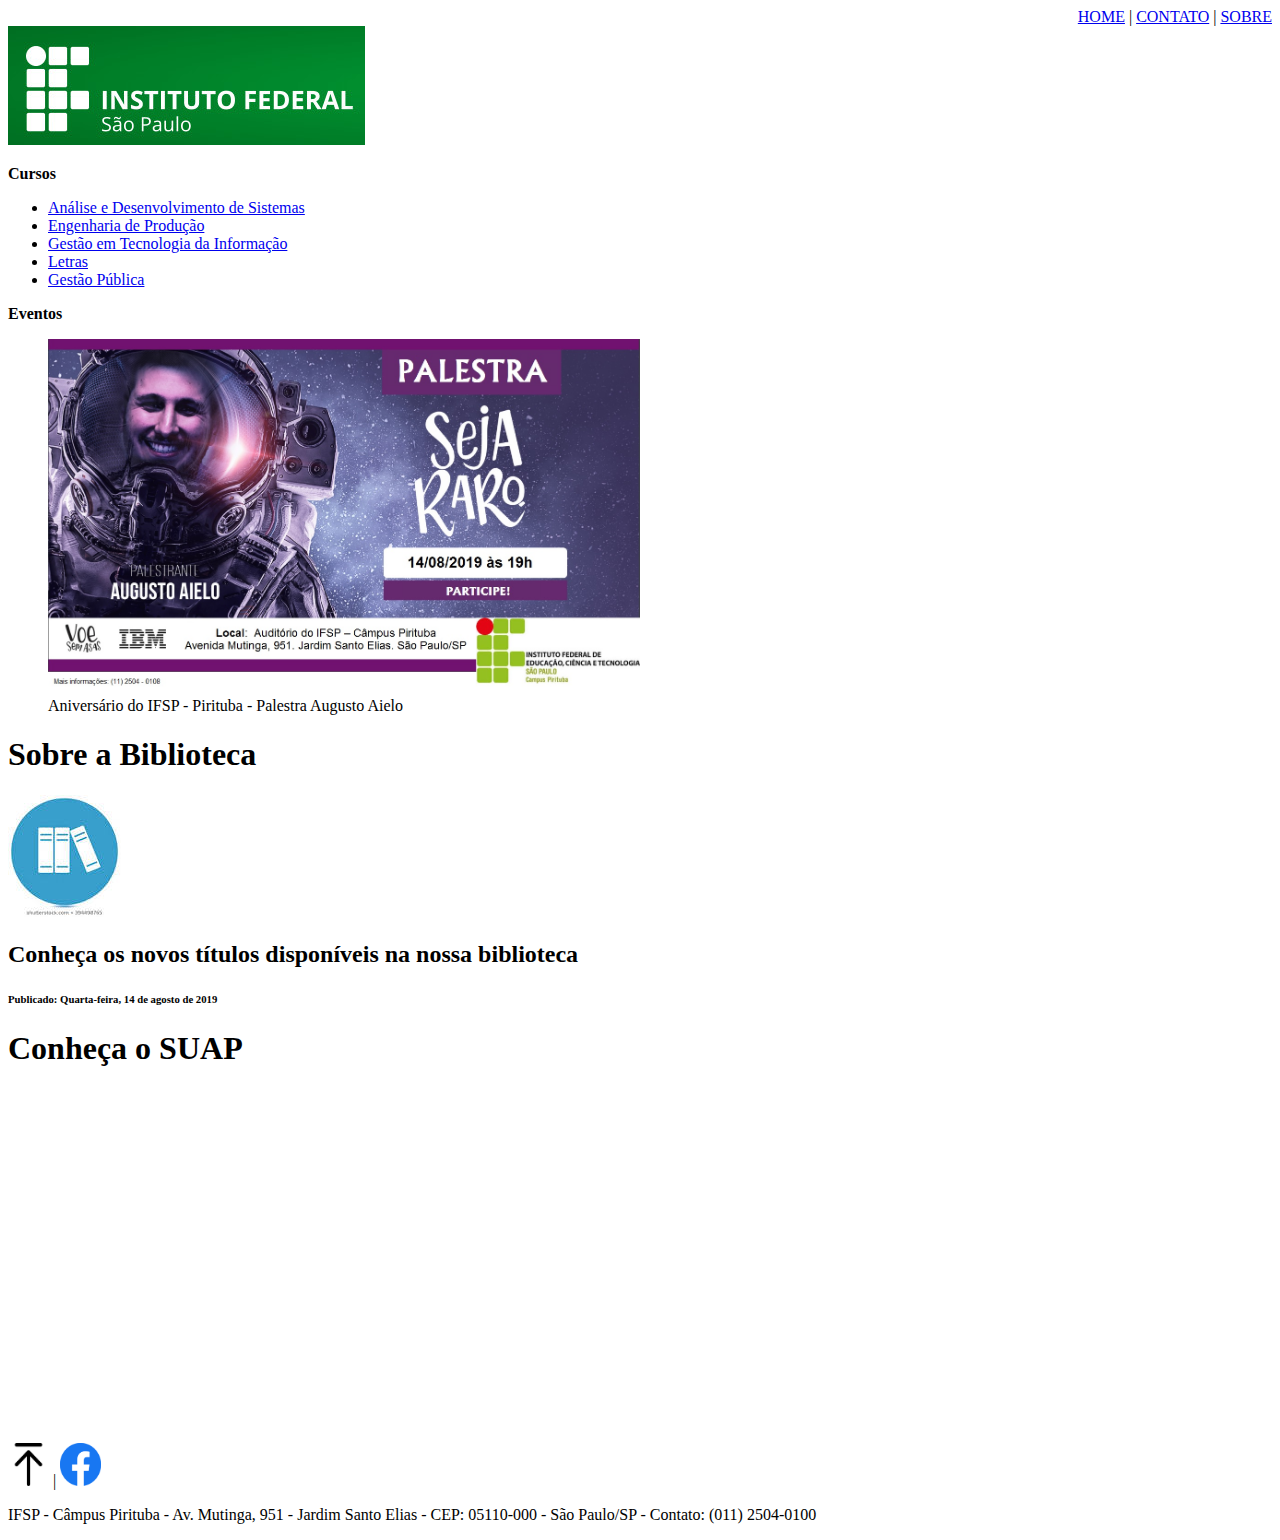
==== index.html @ e9d786c8 "Initial commit" ====
<!DOCTYPE html>
<html>

    <head>
        <meta charset="UTF-8">
        <link rel="shortcut icon" href="img/favicon.ico" type="image/x-icon">
        <title>HOME - IFSP - Pirituba - DWBA4</title>
        <link rel="stylesheet" href="style.css">
    </head>

    <body>
        <header id="topo">
            <div id="menu" align="right">
                <a href="index.html">HOME</a> | <a href="contato.html">CONTATO</a> | <a href="sobre.html">SOBRE</a>
            </div>

            <img src="img/Logo.jpg" alt=" ">
            <nav>
                <p><b>Cursos</b></p>
                <ul>
                    <li>
                        <a href="ads.html">Análise e Desenvolvimento de Sistemas</a>
                    </li>
                    <li>
                        <a href="#">Engenharia de Produção</a>
                    </li>
                    <li>
                        <a href="#">Gestão em Tecnologia da Informação</a>
                    </li>
                    <li>
                        <a href="#">Letras</a>
                    </li>
                    <li>
                        <a href="#">Gestão Pública</a>
                    </li>
                </ul>
            </nav>
        </header>

        <main>
            <aside>
                <p><b>Eventos</b></p>
                <figure>
                    <img src="img/SEJA_RARO.jpg" alt="Palestra Seja Raro" width="50%" height="50%">
                    <figcaption>Aniversário do IFSP - Pirituba - Palestra Augusto Aielo</figcaption>
                </figure>
            </aside>

            <section>
                <h1>Sobre a Biblioteca</h1>
                <article> <img src="img/library.jpeg" alt="Biblioteca">
                    <h2>Conheça os novos títulos disponíveis na nossa biblioteca</h2>
                    <h6> Publicado: Quarta-feira, 14 de agosto de 2019
                    </h6>
                </article>
            </section>
            <section>
                <h1>Conheça o SUAP</h1>
                <iframe width="560" height="315" src="https://www.youtube.com/embed/yVbOcB1ryh0" frameborder="0"
                    allow="accelerometer; autoplay; encrypted-media; gyroscope; picture-in-picture"
                    allowfullscreen=""></iframe>
            </section>
        </main>

        <footer>
            <br><br>
            <div id="menu" align="left">
                <a href="#topo"><img src="img/MoveTop.png" width="41" height="43" title="Mover para o topo"alt="Mover para o topo"></a> |
                <a href="https://www.facebook.com/ifsppirituba"><img src="img/facebook.png" width="41" height="43"title="IFSP Facebook" alt="IFSP Facebook"></a>
            </div>
            <p>
                IFSP - Câmpus Pirituba - Av. Mutinga, 951 - Jardim Santo Elias - CEP: 05110-000 - São Paulo/SP - Contato: (011) 2504-0100
            </p>
        </footer>
    </body>
</html>
---- style.css ----
* {
  font-family: Verdana;
}
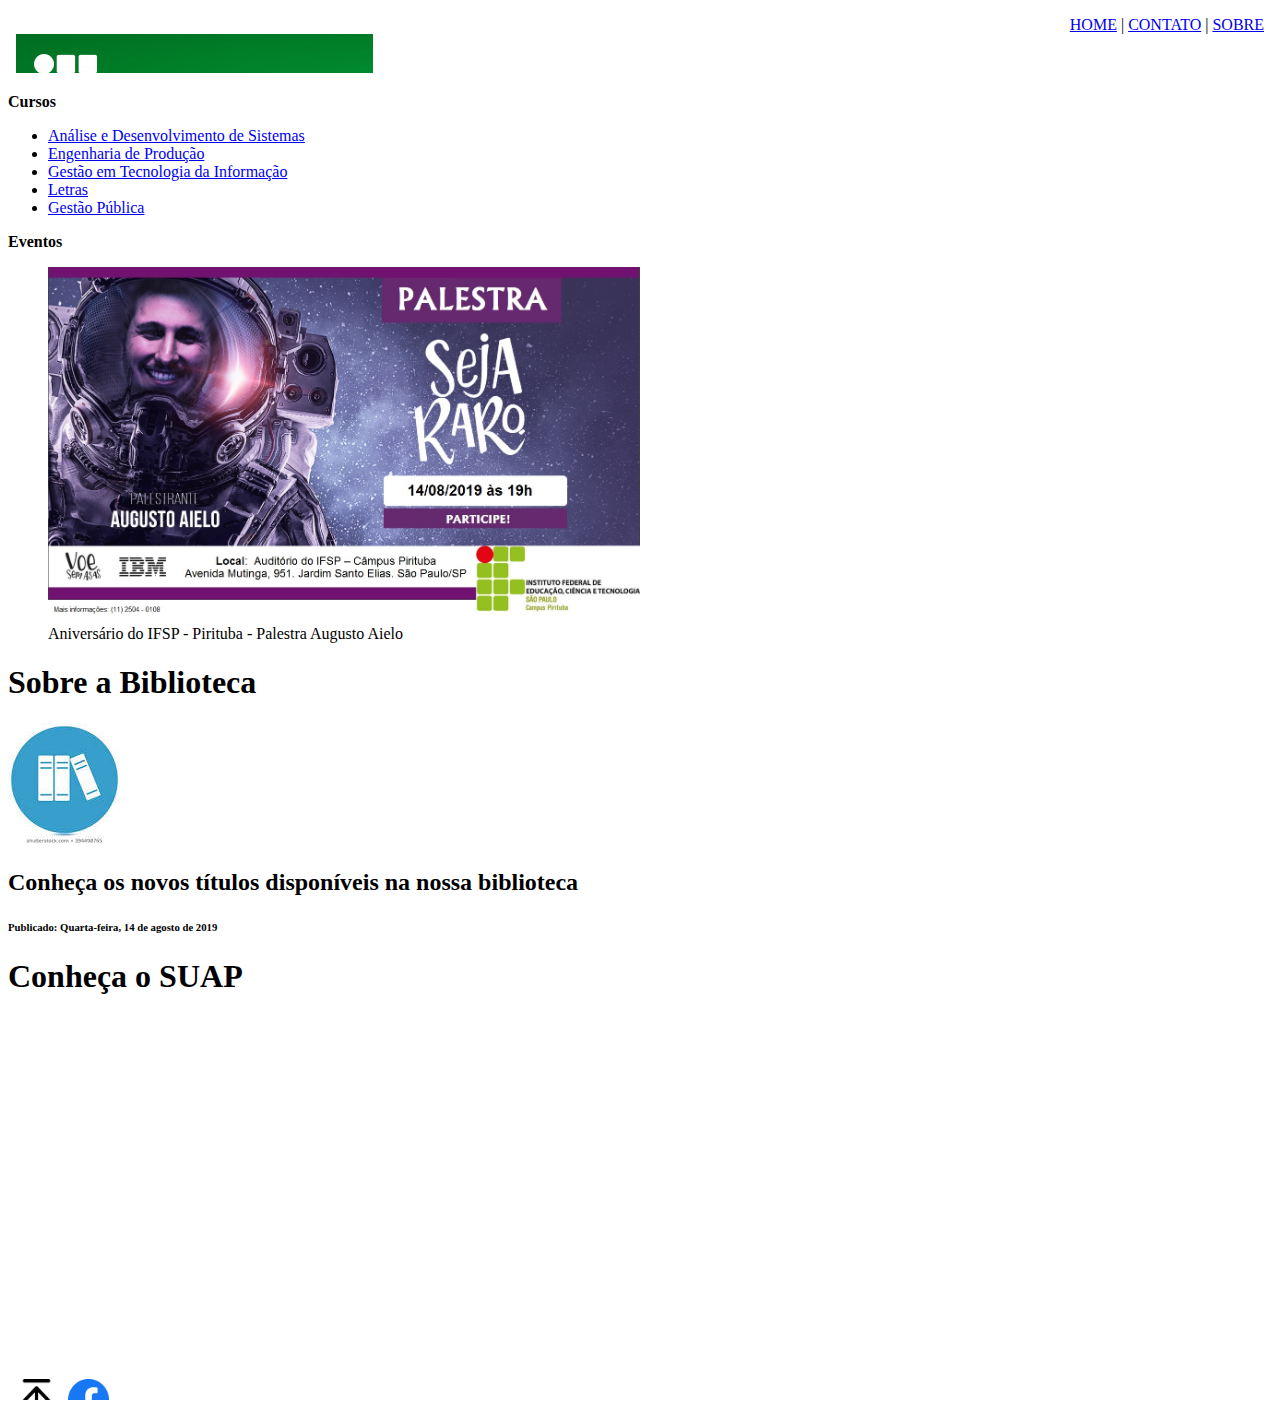
==== commit fde6977e: "Initial commit" ====
--- a/index.html
+++ b/index.html
@@ -9,33 +9,29 @@
     </head>
 
     <body>
-        <header id="topo">
-            <div id="menu" align="right">
-                <a href="index.html">HOME</a> | <a href="contato.html">CONTATO</a> | <a href="sobre.html">SOBRE</a>
-            </div>
 
-            <img src="img/Logo.jpg" alt=" ">
-            <nav>
-                <p><b>Cursos</b></p>
-                <ul>
-                    <li>
-                        <a href="ads.html">Análise e Desenvolvimento de Sistemas</a>
-                    </li>
-                    <li>
-                        <a href="#">Engenharia de Produção</a>
-                    </li>
-                    <li>
-                        <a href="#">Gestão em Tecnologia da Informação</a>
-                    </li>
-                    <li>
-                        <a href="#">Letras</a>
-                    </li>
-                    <li>
-                        <a href="#">Gestão Pública</a>
-                    </li>
-                </ul>
-            </nav>
-        </header>
+        <object width="100%" height="65px" data="components/header.html"></object>
+
+        <nav>
+            <p><b>Cursos</b></p>
+            <ul>
+                <li>
+                    <a href="ads.html">Análise e Desenvolvimento de Sistemas</a>
+                </li>
+                <li>
+                    <a href="#">Engenharia de Produção</a>
+                </li>
+                <li>
+                    <a href="#">Gestão em Tecnologia da Informação</a>
+                </li>
+                <li>
+                    <a href="#">Letras</a>
+                </li>
+                <li>
+                    <a href="#">Gestão Pública</a>
+                </li>
+            </ul>
+        </nav>
 
         <main>
             <aside>
@@ -61,16 +57,8 @@
                     allowfullscreen=""></iframe>
             </section>
         </main>
+        
+        <object width="100%" height="65px" data="components/footer.html"></object>
 
-        <footer>
-            <br><br>
-            <div id="menu" align="left">
-                <a href="#topo"><img src="img/MoveTop.png" width="41" height="43" title="Mover para o topo"alt="Mover para o topo"></a> |
-                <a href="https://www.facebook.com/ifsppirituba"><img src="img/facebook.png" width="41" height="43"title="IFSP Facebook" alt="IFSP Facebook"></a>
-            </div>
-            <p>
-                IFSP - Câmpus Pirituba - Av. Mutinga, 951 - Jardim Santo Elias - CEP: 05110-000 - São Paulo/SP - Contato: (011) 2504-0100
-            </p>
-        </footer>
     </body>
 </html>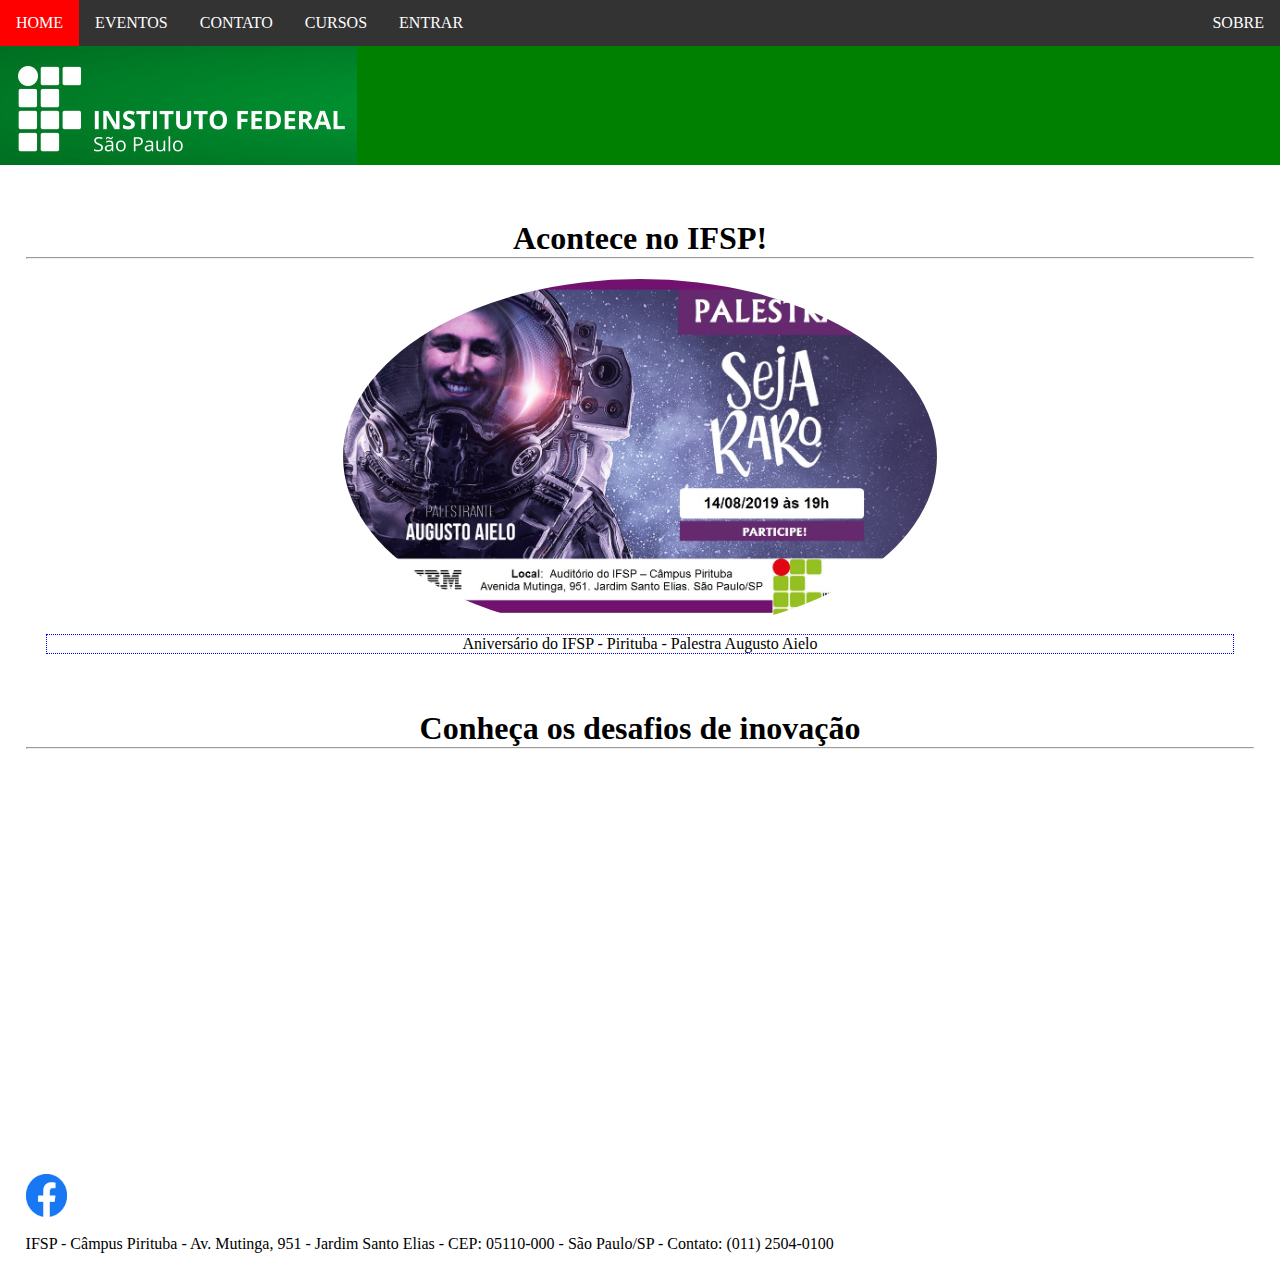
==== commit 7d55057e: "aula semana 4" ====
--- a/index.html
+++ b/index.html
@@ -1,64 +1,42 @@
 <!DOCTYPE html>
 <html>
 
-    <head>
-        <meta charset="UTF-8">
-        <link rel="shortcut icon" href="img/favicon.ico" type="image/x-icon">
-        <title>HOME - IFSP - Pirituba - DWBA4</title>
-        <link rel="stylesheet" href="style.css">
-    </head>
+<head>
+    <meta charset="UTF-8">
+    <link rel="shortcut icon" href="img/favicon.ico" type="image/x-icon">
+    <title>HOME - IFSP - Pirituba - DWBA4</title>
+    <link rel="stylesheet" href="css/style.css">
+    <link rel="stylesheet" href="css/index.css">
+</head>
 
-    <body>
+<body>
 
-        <object width="100%" height="65px" data="components/header.html"></object>
+    <header id="topo">
+        <object width="100%" height="190px" data="components/menu.html"></object>
+    </header>
 
-        <nav>
-            <p><b>Cursos</b></p>
-            <ul>
-                <li>
-                    <a href="ads.html">Análise e Desenvolvimento de Sistemas</a>
-                </li>
-                <li>
-                    <a href="#">Engenharia de Produção</a>
-                </li>
-                <li>
-                    <a href="#">Gestão em Tecnologia da Informação</a>
-                </li>
-                <li>
-                    <a href="#">Letras</a>
-                </li>
-                <li>
-                    <a href="#">Gestão Pública</a>
-                </li>
-            </ul>
-        </nav>
+    <main id="conteudo">
+        <aside>
+            <h1>Acontece no IFSP!</h1>
+            <hr>
+            <figure>
+                <img src="img/SEJA_RARO.jpg" alt="Palestra Seja Raro" width="50%" height="50%">
+                <figcaption>Aniversário do IFSP - Pirituba - Palestra Augusto Aielo</figcaption>
+            </figure>
+        </aside>
 
-        <main>
-            <aside>
-                <p><b>Eventos</b></p>
-                <figure>
-                    <img src="img/SEJA_RARO.jpg" alt="Palestra Seja Raro" width="50%" height="50%">
-                    <figcaption>Aniversário do IFSP - Pirituba - Palestra Augusto Aielo</figcaption>
-                </figure>
-            </aside>
+        <br><br>
+        <section>
+            <h1>Conheça os desafios de inovação</h1>
+            <hr><br>
+            <div class="videoWrapper" align="center">
+                <iframe width="560" height="315" src="https://www.youtube.com/embed/5g5LQe3m8Po" frameborder="0" allow="accelerometer; autoplay; encrypted-media; gyroscope; picture-in-picture" allowfullscreen=""></iframe>
+            </div>
+        </section>
+    </main>
 
-            <section>
-                <h1>Sobre a Biblioteca</h1>
-                <article> <img src="img/library.jpeg" alt="Biblioteca">
-                    <h2>Conheça os novos títulos disponíveis na nossa biblioteca</h2>
-                    <h6> Publicado: Quarta-feira, 14 de agosto de 2019
-                    </h6>
-                </article>
-            </section>
-            <section>
-                <h1>Conheça o SUAP</h1>
-                <iframe width="560" height="315" src="https://www.youtube.com/embed/yVbOcB1ryh0" frameborder="0"
-                    allow="accelerometer; autoplay; encrypted-media; gyroscope; picture-in-picture"
-                    allowfullscreen=""></iframe>
-            </section>
-        </main>
-        
-        <object width="100%" height="65px" data="components/footer.html"></object>
+    <object width="100%" height="170px" data="components/footer.html"></object>
 
-    </body>
+</body>
+
 </html>--- a/css/style.css
+++ b/css/style.css
@@ -0,0 +1,9 @@
+* {
+  font-family: Verdana;
+  margin:0;
+  padding: 0;
+}
+
+#conteudo {
+  padding: 2%;
+}--- a/css/index.css
+++ b/css/index.css
@@ -0,0 +1,31 @@
+img {
+    border-radius: 50%;
+    display: block;
+    margin-left: auto;
+    margin-right: auto;
+    width: 50%;
+}
+
+h1{
+    text-align: center;
+}
+
+figure figcaption {
+    border: 1px dotted blue;
+    text-align: center;
+}
+
+aside p {
+    text-align: center;
+}
+
+figure {
+    display: inline-block;
+    border: 0px dotted gray;
+    margin: 20px; 
+}
+
+figure img {
+    vertical-align: top;
+}
+
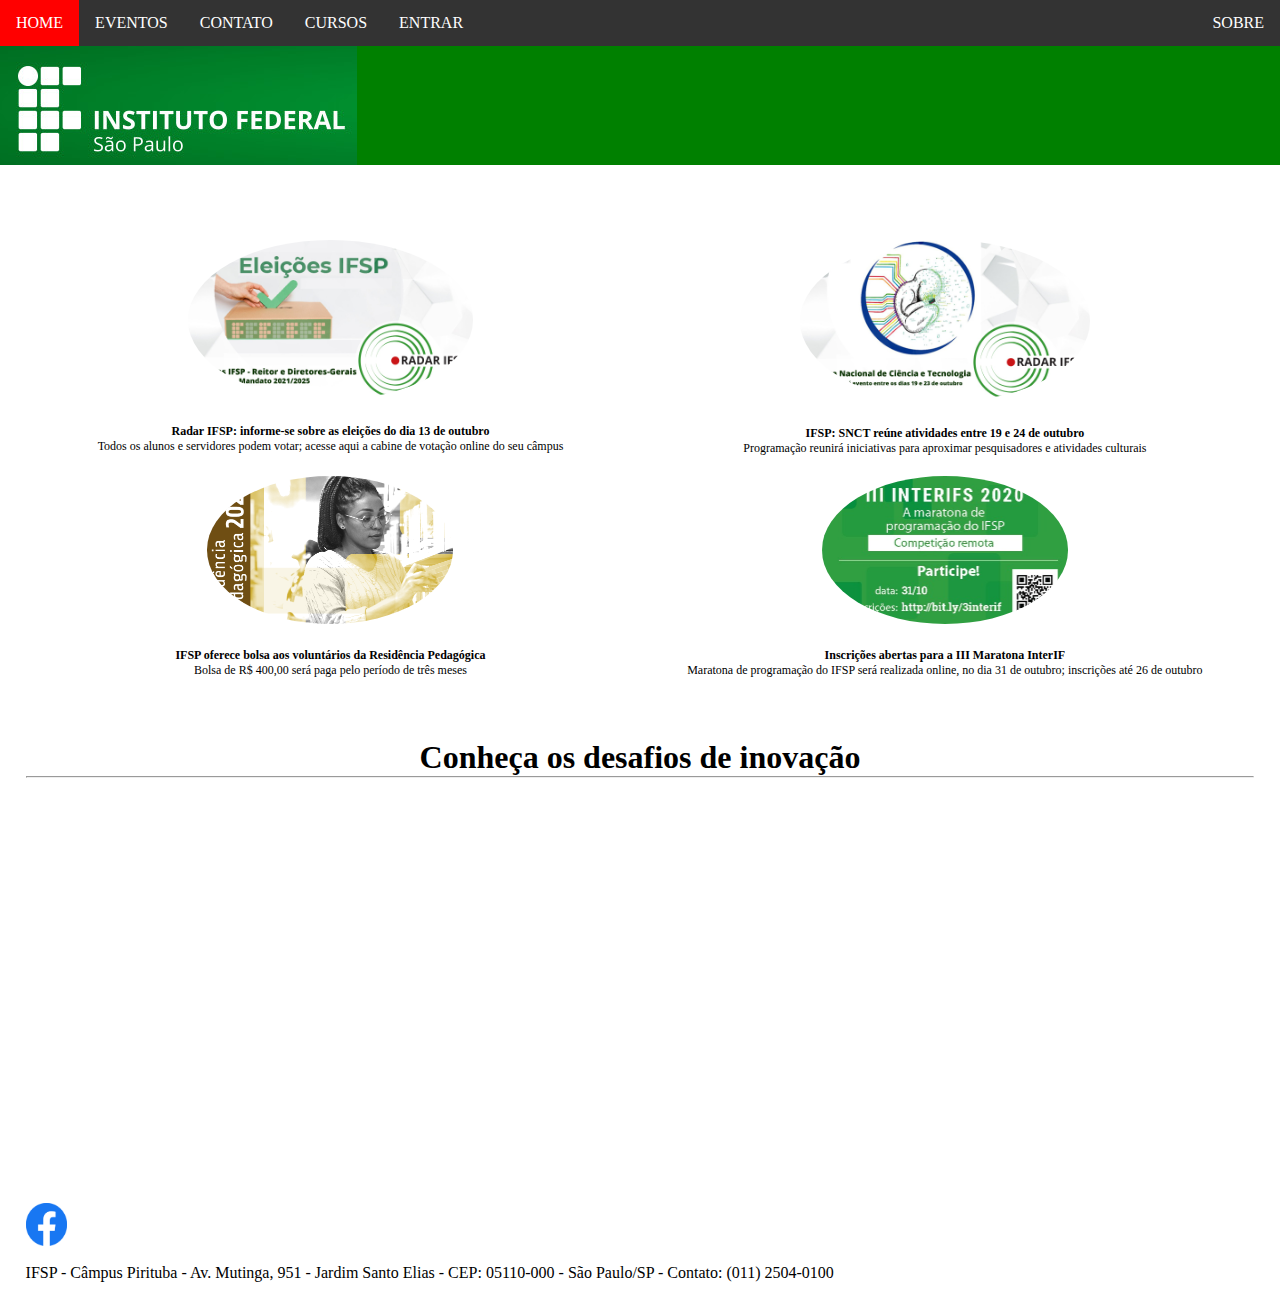
==== commit e8c0a9bf: "adiciona alterações da semana 5" ====
--- a/index.html
+++ b/index.html
@@ -16,17 +16,39 @@
     </header>
 
     <main id="conteudo">
-        <aside>
-            <h1>Acontece no IFSP!</h1>
-            <hr>
-            <figure>
-                <img src="img/SEJA_RARO.jpg" alt="Palestra Seja Raro" width="50%" height="50%">
-                <figcaption>Aniversário do IFSP - Pirituba - Palestra Augusto Aielo</figcaption>
-            </figure>
-        </aside>
+      
+        <div class="grid-container">
+            <div class="grid-item">
+                <figure>
+                    <img src="img/eleicoes.jpg" alt="Eleições" width="50%" height="50%">
+                </figure>
+                <br><strong>Radar IFSP: informe-se sobre as eleições do dia 13 de outubro</strong>
+                <br>Todos os alunos e servidores podem votar; acesse aqui a cabine de votação online do seu câmpus
+            </div>
+            <div class="grid-item">
+                <figure>
+                    <img src="img/snct.jpg" alt="SNCT" width="50%" height="50%">
+                </figure>
+                <br><strong>IFSP: SNCT reúne atividades entre 19 e 24 de outubro</strong>
+                <br>Programação reunirá iniciativas para aproximar pesquisadores e atividades culturais
+            </div>
+            <div class="grid-item">
+                <figure>
+                    <img src="img/residencia.png" alt="Residência" width="50%" height="50%">
+                </figure>
+                <br><strong>IFSP oferece bolsa aos voluntários da Residência Pedagógica</strong>
+                <br>Bolsa de R$ 400,00 será paga pelo período de três meses
+            </div>
+            <div class="grid-item">
+                <figure>
+                    <img src="img/maratona.jpeg" alt="Maratona" width="50%" height="50%">
+                </figure>
+                <br><strong>Inscrições abertas para a III Maratona InterIF</strong>
+                <br>Maratona de programação do IFSP será realizada online, no dia 31 de outubro; inscrições até 26 de outubro
+            </div>
+        </div>
 
-        <br><br>
-        <section>
+        <section style="margin-top: 5%">
             <h1>Conheça os desafios de inovação</h1>
             <hr><br>
             <div class="videoWrapper" align="center">
--- a/css/index.css
+++ b/css/index.css
@@ -29,3 +29,16 @@
     vertical-align: top;
 }
 
+.grid-item {
+    padding: 0px;
+    background-color: rgba(255, 255, 255, 0.8);
+    border: 0px solid rgba(0, 0, 0, 0.8);
+    text-align: center;
+    font-size: 12px;
+}
+.grid-container {
+    grid-template-columns: auto auto;
+    display: inline-grid;
+}
+  
+
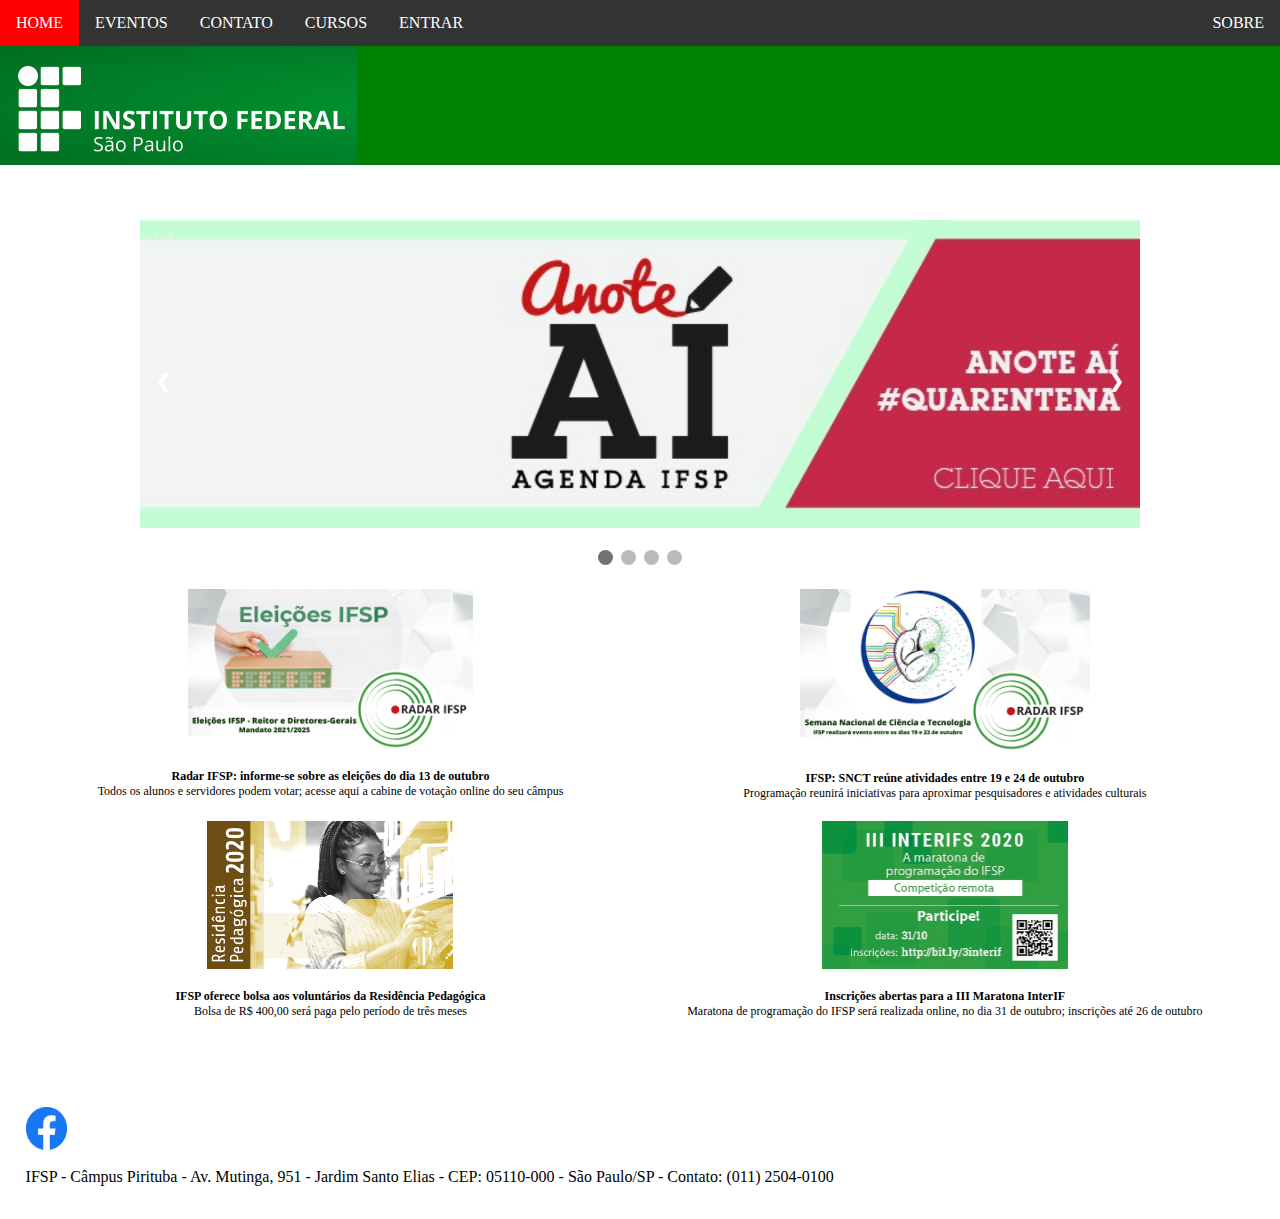
==== commit 413ecebe: "alterações da aula 7" ====
--- a/index.html
+++ b/index.html
@@ -16,8 +16,45 @@
     </header>
 
     <main id="conteudo">
+
+        <div class="slideshow-container">
+            <div class="mySlides fade">
+            <div class="numbertext">1 / 4</div>
+            <img src="img/A.png" style="width:100%">
+            </div>
+        
+            <div class="mySlides fade">
+            <div class="numbertext">2 / 4</div>
+            <img src="img/B.jpg" style="width:100%">
+            </div>
+        
+            <div class="mySlides fade">
+            <div class="numbertext">3 / 4</div>
+            <img src="img/C.jpg" style="width:100%">
+            </div>
+
+            <div class="mySlides fade">
+            <div class="numbertext">4 / 4</div>
+            <div class="videoWrapper" align="center">
+                <iframe width="560" height="315" src="https://www.youtube.com/embed/5g5LQe3m8Po" frameborder="0" allow="accelerometer; autoplay; encrypted-media; gyroscope; picture-in-picture" allowfullscreen=""></iframe>
+            </div>
+            <div class="text">Conheça os desafios de inovação</div>
+            </div>
+        
+            <a class="prev" onclick="plusSlides(-1)">&#10094;</a>
+            <a class="next" onclick="plusSlides(1)">&#10095;</a>
+        </div>
+        <br>
+        
+        <div style="text-align:center">
+            <span class="dot" onclick="currentSlide(1)"></span>
+            <span class="dot" onclick="currentSlide(2)"></span>
+            <span class="dot" onclick="currentSlide(3)"></span>
+            <span class="dot" onclick="currentSlide(4)"></span>
+        </div>
       
         <div class="grid-container">
+
             <div class="grid-item">
                 <figure>
                     <img src="img/eleicoes.jpg" alt="Eleições" width="50%" height="50%">
@@ -47,18 +84,10 @@
                 <br>Maratona de programação do IFSP será realizada online, no dia 31 de outubro; inscrições até 26 de outubro
             </div>
         </div>
-
-        <section style="margin-top: 5%">
-            <h1>Conheça os desafios de inovação</h1>
-            <hr><br>
-            <div class="videoWrapper" align="center">
-                <iframe width="560" height="315" src="https://www.youtube.com/embed/5g5LQe3m8Po" frameborder="0" allow="accelerometer; autoplay; encrypted-media; gyroscope; picture-in-picture" allowfullscreen=""></iframe>
-            </div>
-        </section>
     </main>
 
     <object width="100%" height="170px" data="components/footer.html"></object>
-
+    <script src="js/index.js"></script>
 </body>
 
 </html>--- a/css/index.css
+++ b/css/index.css
@@ -1,11 +1,3 @@
-img {
-    border-radius: 50%;
-    display: block;
-    margin-left: auto;
-    margin-right: auto;
-    width: 50%;
-}
-
 h1{
     text-align: center;
 }
@@ -40,5 +32,99 @@
     grid-template-columns: auto auto;
     display: inline-grid;
 }
-  
 
+* {box-sizing:border-box}
+
+/* Slideshow container */
+.slideshow-container {
+  max-width: 1000px;
+  position: relative;
+  margin: auto;
+}
+
+/* Hide the images by default */
+.mySlides {
+  display: none;
+}
+
+/* Next & previous buttons */
+.prev, .next {
+  cursor: pointer;
+  position: absolute;
+  top: 50%;
+  width: auto;
+  margin-top: -22px;
+  padding: 16px;
+  color: white;
+  font-weight: bold;
+  font-size: 18px;
+  transition: 0.6s ease;
+  border-radius: 0 3px 3px 0;
+  user-select: none;
+}
+
+/* Position the "next button" to the right */
+.next {
+  right: 0;
+  border-radius: 3px 0 0 3px;
+}
+
+/* On hover, add a black background color with a little bit see-through */
+.prev:hover, .next:hover {
+  background-color: rgba(0,0,0,0.8);
+}
+
+/* Caption text */
+.text {
+  color: #f2f2f2;
+  font-size: 15px;
+  padding: 8px 12px;
+  position: absolute;
+  bottom: 8px;
+  width: 100%;
+  text-align: center;
+}
+
+/* Number text (1/3 etc) */
+.numbertext {
+  color: #f2f2f2;
+  font-size: 12px;
+  padding: 8px 12px;
+  position: absolute;
+  top: 0;
+}
+
+/* The dots/bullets/indicators */
+.dot {
+  cursor: pointer;
+  height: 15px;
+  width: 15px;
+  margin: 0 2px;
+  background-color: #bbb;
+  border-radius: 50%;
+  display: inline-block;
+  transition: background-color 0.6s ease;
+}
+
+.active, .dot:hover {
+  background-color: #717171;
+}
+
+/* Fading animation */
+.fade {
+  -webkit-animation-name: fade;
+  -webkit-animation-duration: 1.5s;
+  animation-name: fade;
+  animation-duration: 1.5s;
+}
+
+@-webkit-keyframes fade {
+  from {opacity: .4}
+  to {opacity: 1}
+}
+
+@keyframes fade {
+  from {opacity: .4}
+  to {opacity: 1}
+}
+
